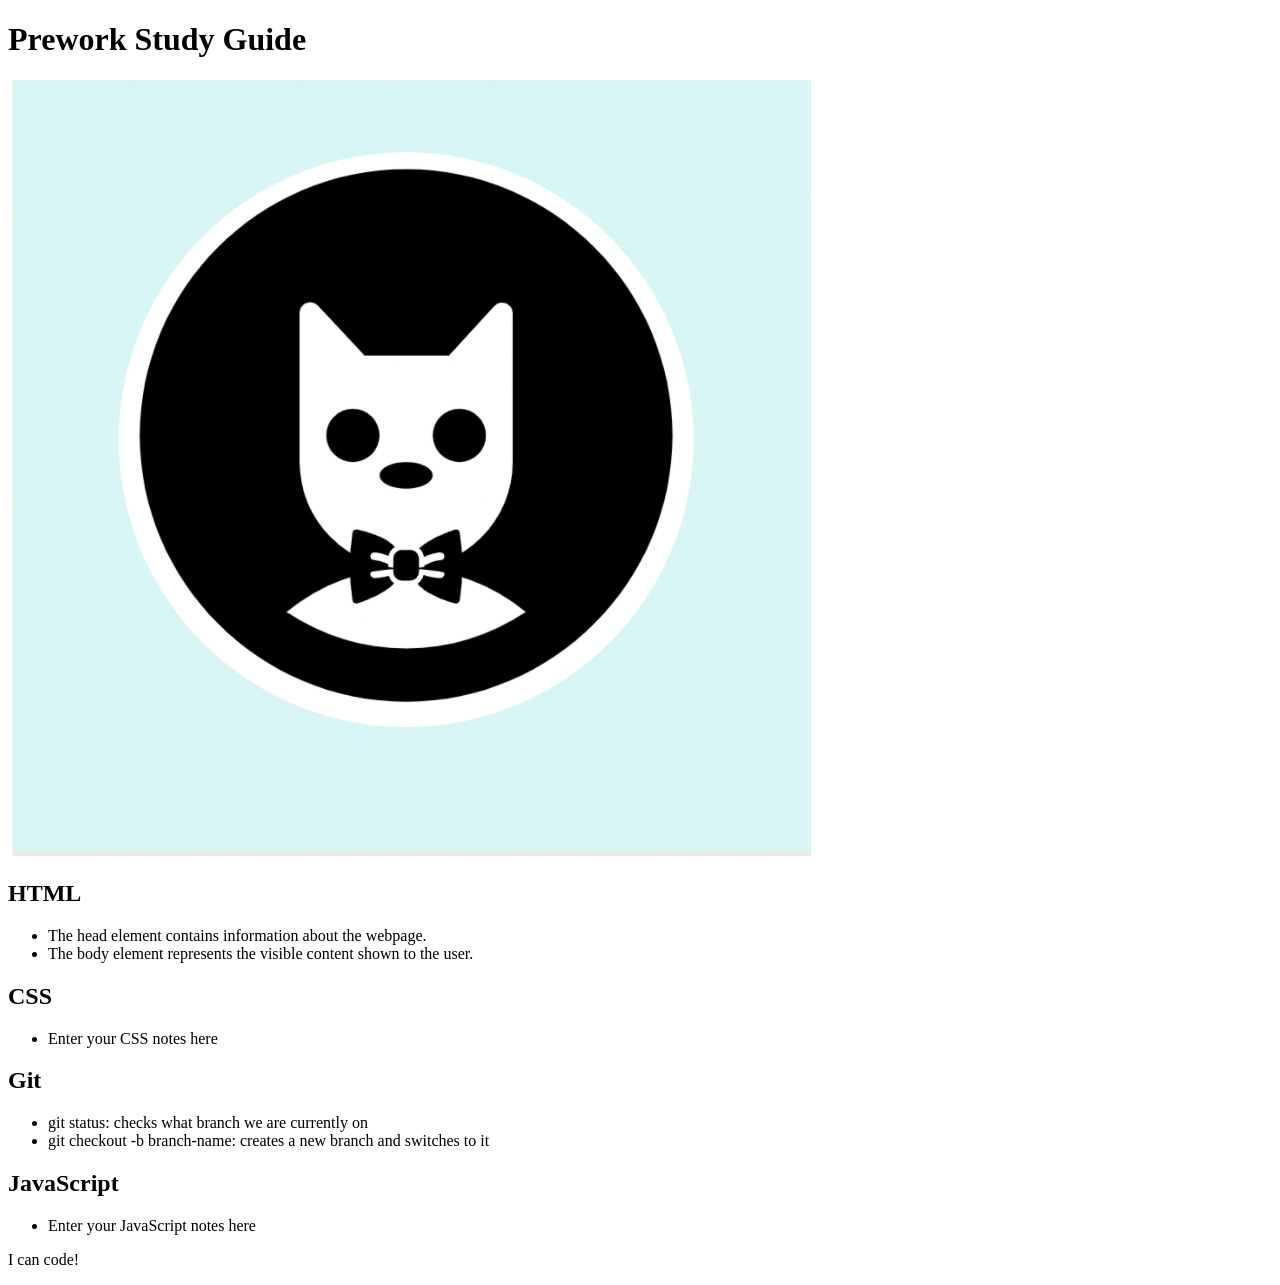
==== prework-study-guide/index.html @ 872d5d35 "added css stlying and linked" ====
<!DOCTYPE html>
<html lang="en">
  <head>
    <meta charset="UTF-8" />
    <meta http-equiv="X-UA-Compatible" content="IE=edge" />
    <meta name="viewport" content="width=device-width, initial-scale=1.0" />
    <link rel="stylesheet" href="./assets/style.css">
    <title>Prework Study Guide</title>
  </head>
  <body>
    <header id="top">
      <h1>Prework Study Guide</h1>
      <img 
       src="./assets/bowtie-cat.png"
       alt="Profile image of cat wearing a bow tie."
       />
    </header>
    <main>
      <section class="card" id="html-section">
        <h2>HTML</h2>
        <ul>
          <li>The head element contains information about the webpage.</li>
          <li>The body element represents the visible content shown to the user.</li>
        </ul>
      </section>

      <section class="card" id="css-section">
        <h2>CSS</h2>
        <ul>
          <li>Enter your CSS notes here</li>
        </ul>
      </section>

      <section class="card" id="git-section">
        <h2>Git</h2>
        <ul>
          <li>git status: checks what branch we are currently on</li>
          <li>git checkout -b branch-name: creates a new branch and switches to it</li>
        </ul>
      </section>

      <section class="card" id="javascript-section">
        <h2>JavaScript</h2>
        <ul>
          <li>Enter your JavaScript notes here</li>
        </ul>
      </section>
    </main>

    <footer>
      <p>I can code!</p>
    </footer>
  </body>
</html>
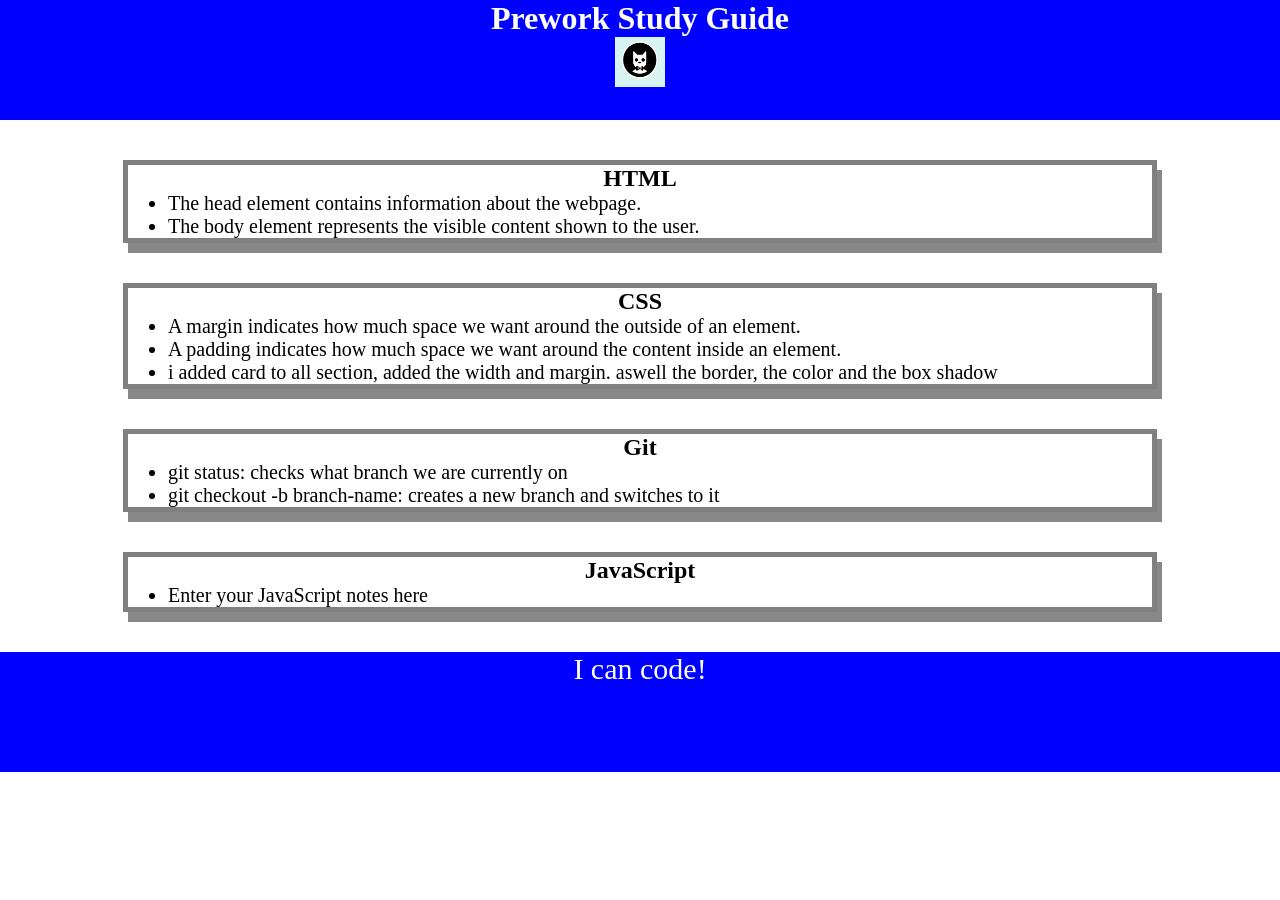
==== commit 7cbaa996: "added CSS to project" ====
--- a/prework-study-guide/index.html
+++ b/prework-study-guide/index.html
@@ -4,7 +4,7 @@
     <meta charset="UTF-8" />
     <meta http-equiv="X-UA-Compatible" content="IE=edge" />
     <meta name="viewport" content="width=device-width, initial-scale=1.0" />
-    <link rel="stylesheet" href="./assets/style.css">
+    <link rel="stylesheet" href="assets/style.css" /> 
     <title>Prework Study Guide</title>
   </head>
   <body>
@@ -27,7 +27,9 @@
       <section class="card" id="css-section">
         <h2>CSS</h2>
         <ul>
-          <li>Enter your CSS notes here</li>
+          <li>A margin indicates how much space we want around the outside of an element.</li>
+          <li>A padding indicates how much space we want around the content inside an element.</li>
+          <li>i added card to all section, added the width and margin. aswell the border, the color and the box shadow</li>
         </ul>
       </section>
 
--- a/prework-study-guide/assets/style.css
+++ b/prework-study-guide/assets/style.css
@@ -0,0 +1,41 @@
+* {
+    margin: 0;
+    padding: 0;
+}
+header,
+footer {
+ width: 100%;
+ height: 120px;
+ background-color: blue;
+ color: white;
+}
+
+h1,
+h2 {
+ text-align: center;
+}
+
+img {
+ display: block;
+ height: 50px;
+ width: 50px;
+ margin-left: auto;
+ margin-right: auto;
+}
+
+ul {
+ padding-left: 40px;
+ font-size: 20px;
+}
+
+p {
+ text-align: center;
+ font-size: 30px;
+}
+
+.card {
+    width: 80%;
+    margin: 40px auto;
+    border: 5px solid gray;
+    box-shadow: 5px 10px #888888;
+  }
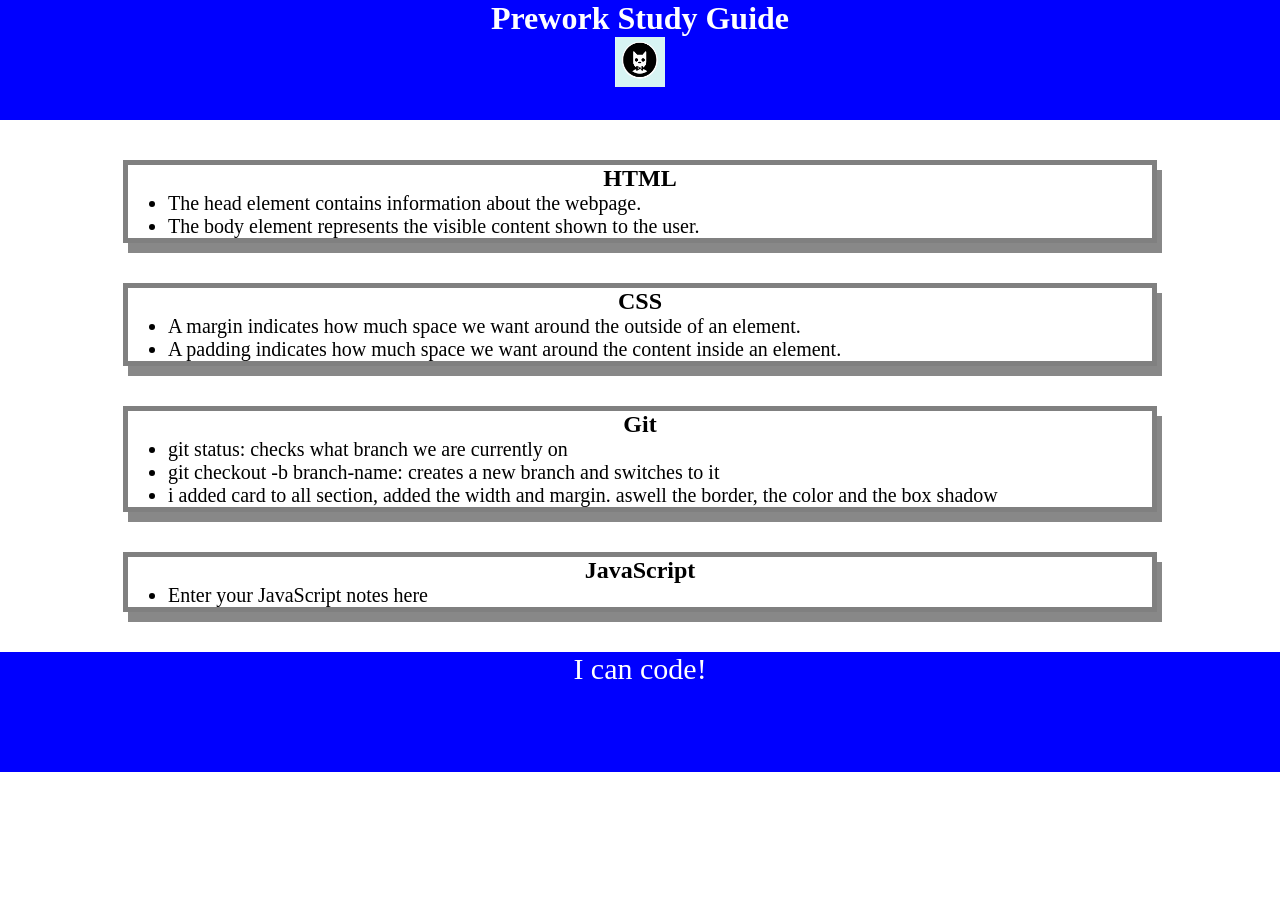
==== commit 750e02a5: "added lost change" ====
--- a/prework-study-guide/index.html
+++ b/prework-study-guide/index.html
@@ -4,7 +4,7 @@
     <meta charset="UTF-8" />
     <meta http-equiv="X-UA-Compatible" content="IE=edge" />
     <meta name="viewport" content="width=device-width, initial-scale=1.0" />
-    <link rel="stylesheet" href="assets/style.css" /> 
+    <link rel="stylesheet" href="./assets/style.css">
     <title>Prework Study Guide</title>
   </head>
   <body>
@@ -29,7 +29,7 @@
         <ul>
           <li>A margin indicates how much space we want around the outside of an element.</li>
           <li>A padding indicates how much space we want around the content inside an element.</li>
-          <li>i added card to all section, added the width and margin. aswell the border, the color and the box shadow</li>
+
         </ul>
       </section>
 
@@ -38,6 +38,7 @@
         <ul>
           <li>git status: checks what branch we are currently on</li>
           <li>git checkout -b branch-name: creates a new branch and switches to it</li>
+          <li>i added card to all section, added the width and margin. aswell the border, the color and the box shadow</li>
         </ul>
       </section>
 
--- a/prework-study-guide/assets/style.css
+++ b/prework-study-guide/assets/style.css
@@ -34,8 +34,8 @@
 }
 
 .card {
-    width: 80%;
-    margin: 40px auto;
-    border: 5px solid gray;
-    box-shadow: 5px 10px #888888;
-  }+  width: 80%;
+  margin: 40px auto;
+  border: 5px solid gray;
+  box-shadow: 5px 10px #888888;
+}
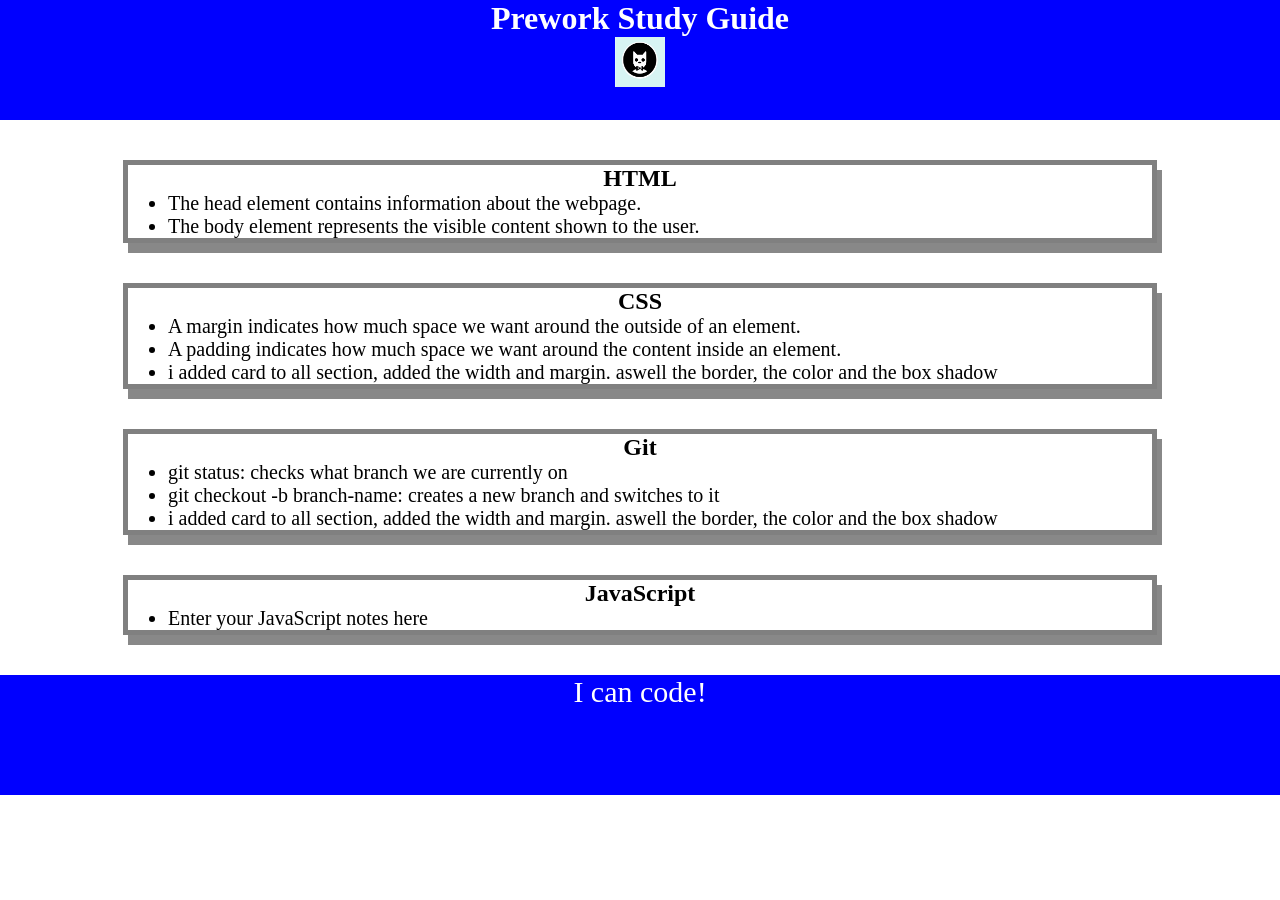
==== commit 647734cb: "issues aoccured but fixed" ====
--- a/prework-study-guide/index.html
+++ b/prework-study-guide/index.html
@@ -4,7 +4,7 @@
     <meta charset="UTF-8" />
     <meta http-equiv="X-UA-Compatible" content="IE=edge" />
     <meta name="viewport" content="width=device-width, initial-scale=1.0" />
-    <link rel="stylesheet" href="./assets/style.css">
+    <link rel="stylesheet" href="assets/style.css" /> 
     <title>Prework Study Guide</title>
   </head>
   <body>
@@ -29,7 +29,7 @@
         <ul>
           <li>A margin indicates how much space we want around the outside of an element.</li>
           <li>A padding indicates how much space we want around the content inside an element.</li>
-
+          <li>i added card to all section, added the width and margin. aswell the border, the color and the box shadow</li>
         </ul>
       </section>
 
--- a/prework-study-guide/assets/style.css
+++ b/prework-study-guide/assets/style.css
@@ -34,8 +34,8 @@
 }
 
 .card {
-  width: 80%;
-  margin: 40px auto;
-  border: 5px solid gray;
-  box-shadow: 5px 10px #888888;
-}+    width: 80%;
+    margin: 40px auto;
+    border: 5px solid gray;
+    box-shadow: 5px 10px #888888;
+  }
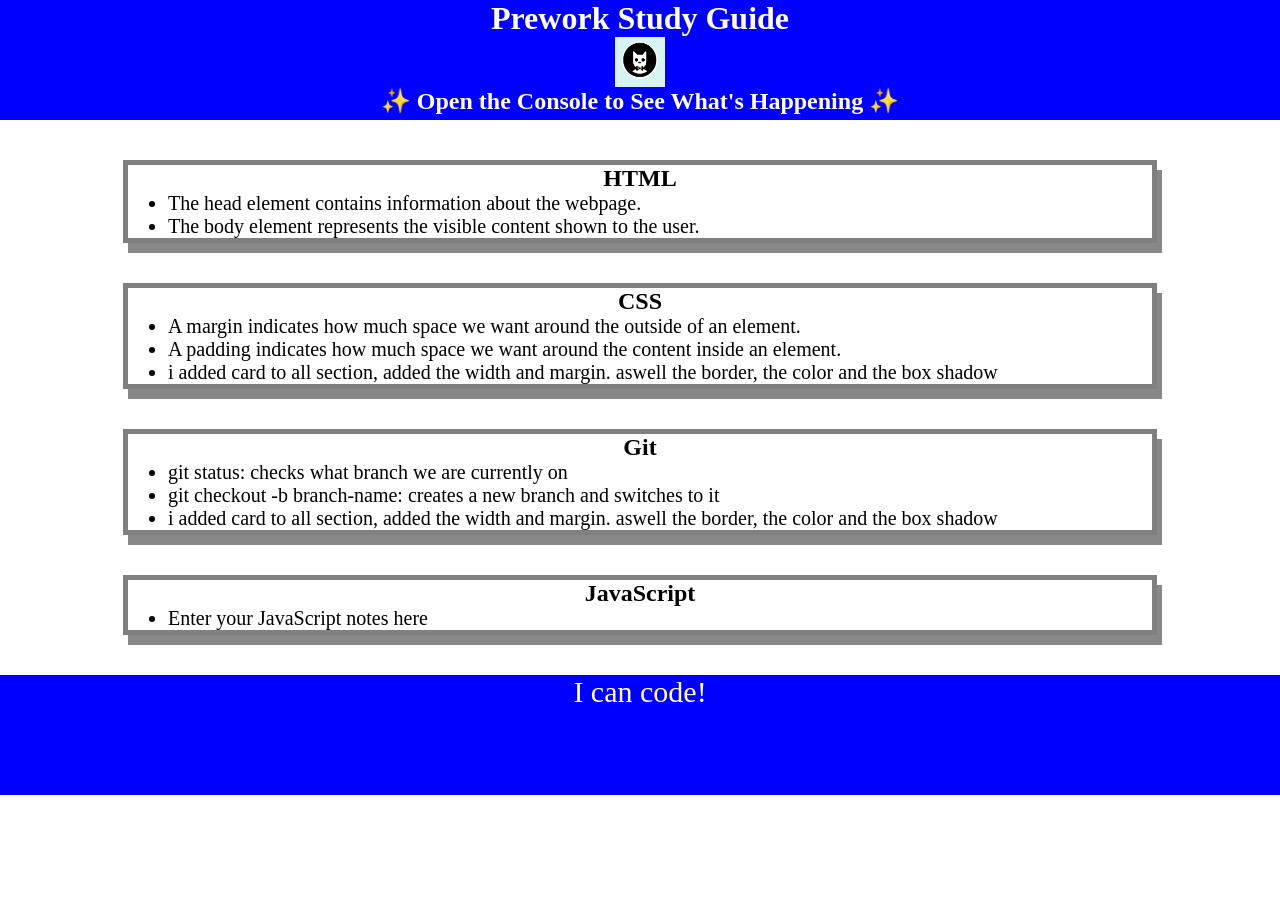
==== commit 6e776127: "added JavaScript to project" ====
--- a/prework-study-guide/index.html
+++ b/prework-study-guide/index.html
@@ -14,6 +14,7 @@
        src="./assets/bowtie-cat.png"
        alt="Profile image of cat wearing a bow tie."
        />
+       <h2>✨ Open the Console to See What's Happening ✨</h2>
     </header>
     <main>
       <section class="card" id="html-section">
@@ -53,5 +54,6 @@
     <footer>
       <p>I can code!</p>
     </footer>
+    <script src="./assets/script.js"></script> 
   </body>
 </html>
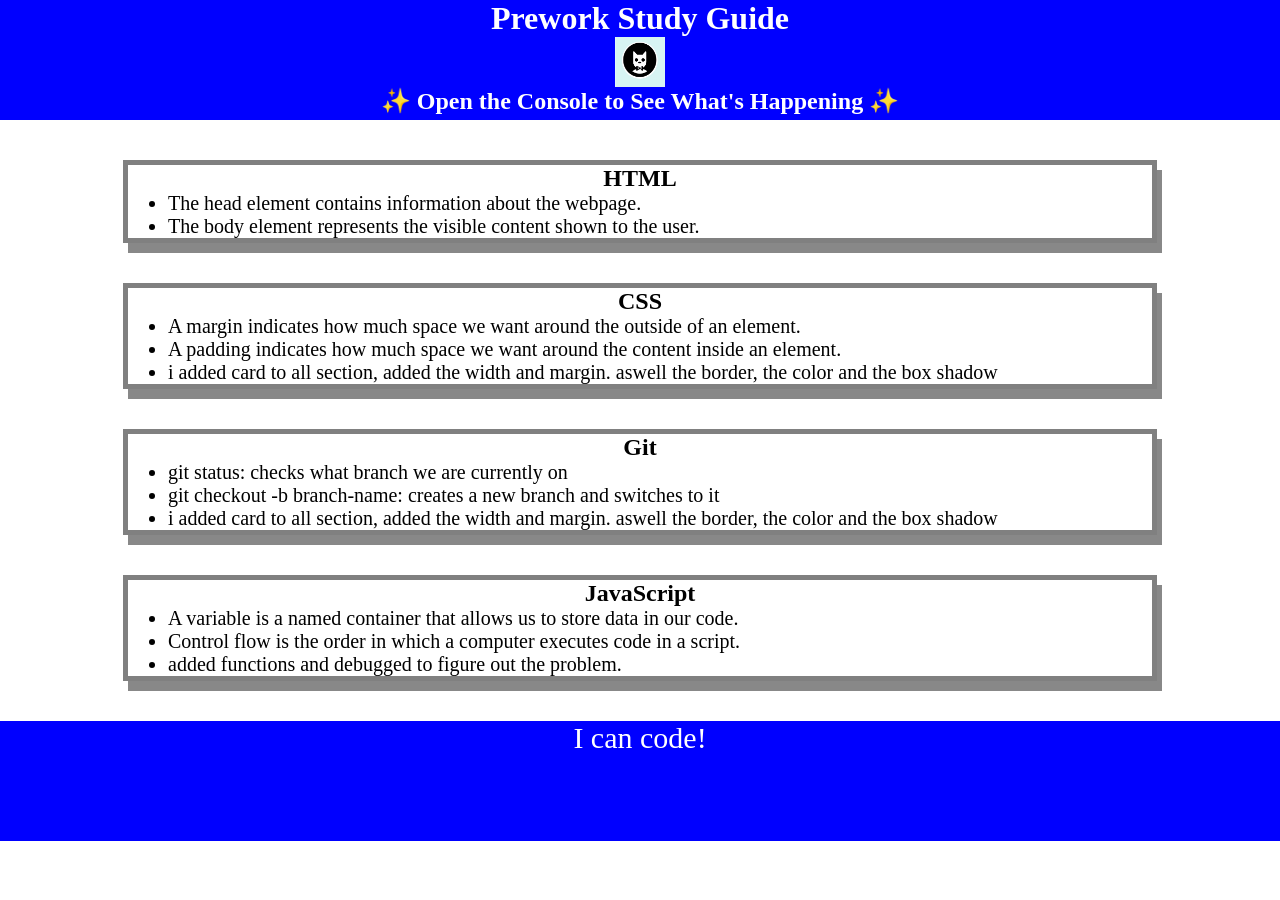
==== commit ee942fa2: "Add JavaScript functions and debug code" ====
--- a/prework-study-guide/index.html
+++ b/prework-study-guide/index.html
@@ -46,7 +46,9 @@
       <section class="card" id="javascript-section">
         <h2>JavaScript</h2>
         <ul>
-          <li>Enter your JavaScript notes here</li>
+          <li>A variable is a named container that allows us to store data in our code.</li>
+          <li>Control flow is the order in which a computer executes code in a script.</li>
+          <li>added functions and debugged to figure out the problem.</li>
         </ul>
       </section>
     </main>
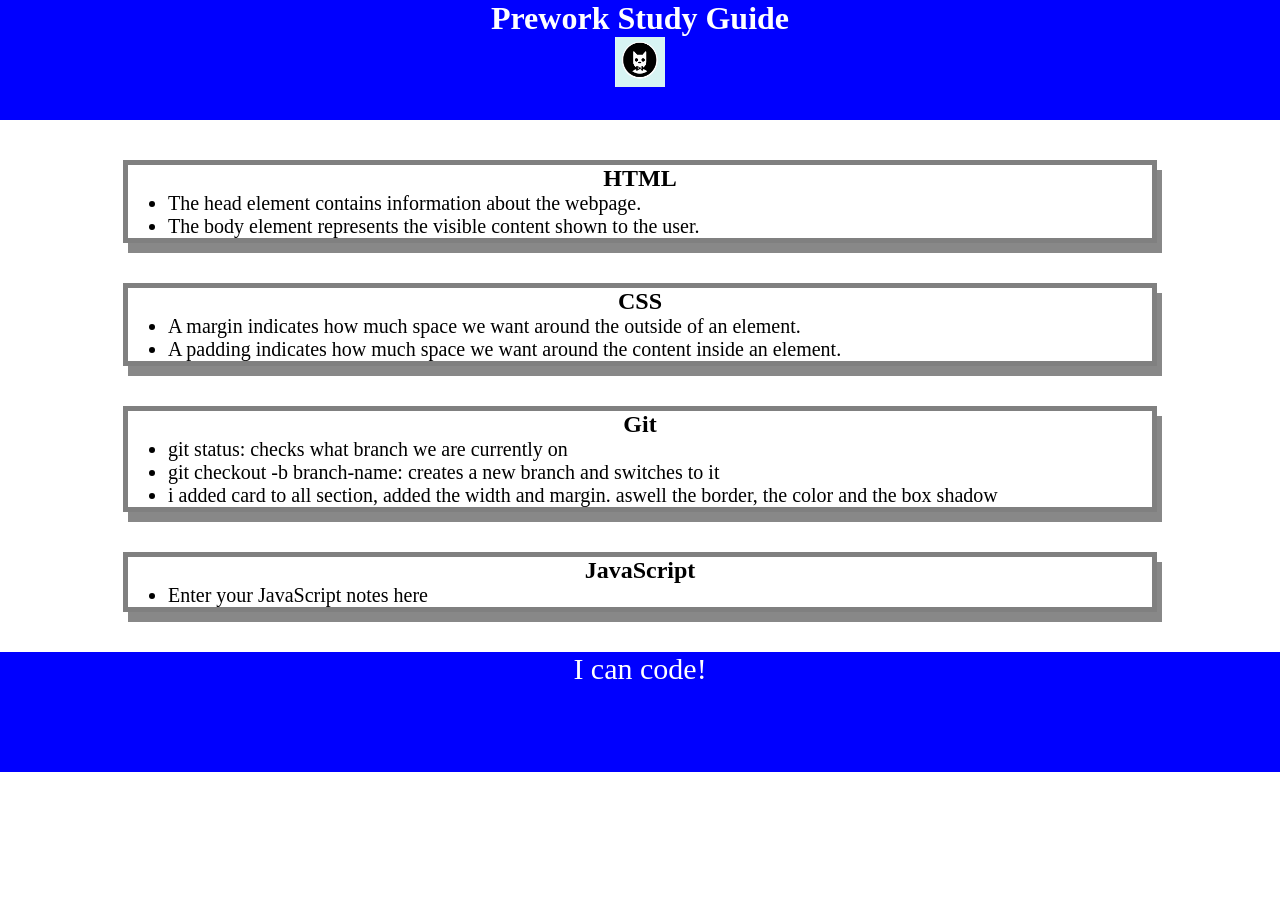
==== commit 23a0034c: "addeding the Readme to the project" ====
--- a/prework-study-guide/index.html
+++ b/prework-study-guide/index.html
@@ -4,7 +4,7 @@
     <meta charset="UTF-8" />
     <meta http-equiv="X-UA-Compatible" content="IE=edge" />
     <meta name="viewport" content="width=device-width, initial-scale=1.0" />
-    <link rel="stylesheet" href="assets/style.css" /> 
+    <link rel="stylesheet" href="./assets/style.css">
     <title>Prework Study Guide</title>
   </head>
   <body>
@@ -14,7 +14,6 @@
        src="./assets/bowtie-cat.png"
        alt="Profile image of cat wearing a bow tie."
        />
-       <h2>✨ Open the Console to See What's Happening ✨</h2>
     </header>
     <main>
       <section class="card" id="html-section">
@@ -30,7 +29,7 @@
         <ul>
           <li>A margin indicates how much space we want around the outside of an element.</li>
           <li>A padding indicates how much space we want around the content inside an element.</li>
-          <li>i added card to all section, added the width and margin. aswell the border, the color and the box shadow</li>
+
         </ul>
       </section>
 
@@ -46,9 +45,7 @@
       <section class="card" id="javascript-section">
         <h2>JavaScript</h2>
         <ul>
-          <li>A variable is a named container that allows us to store data in our code.</li>
-          <li>Control flow is the order in which a computer executes code in a script.</li>
-          <li>added functions and debugged to figure out the problem.</li>
+          <li>Enter your JavaScript notes here</li>
         </ul>
       </section>
     </main>
@@ -56,6 +53,5 @@
     <footer>
       <p>I can code!</p>
     </footer>
-    <script src="./assets/script.js"></script> 
   </body>
 </html>
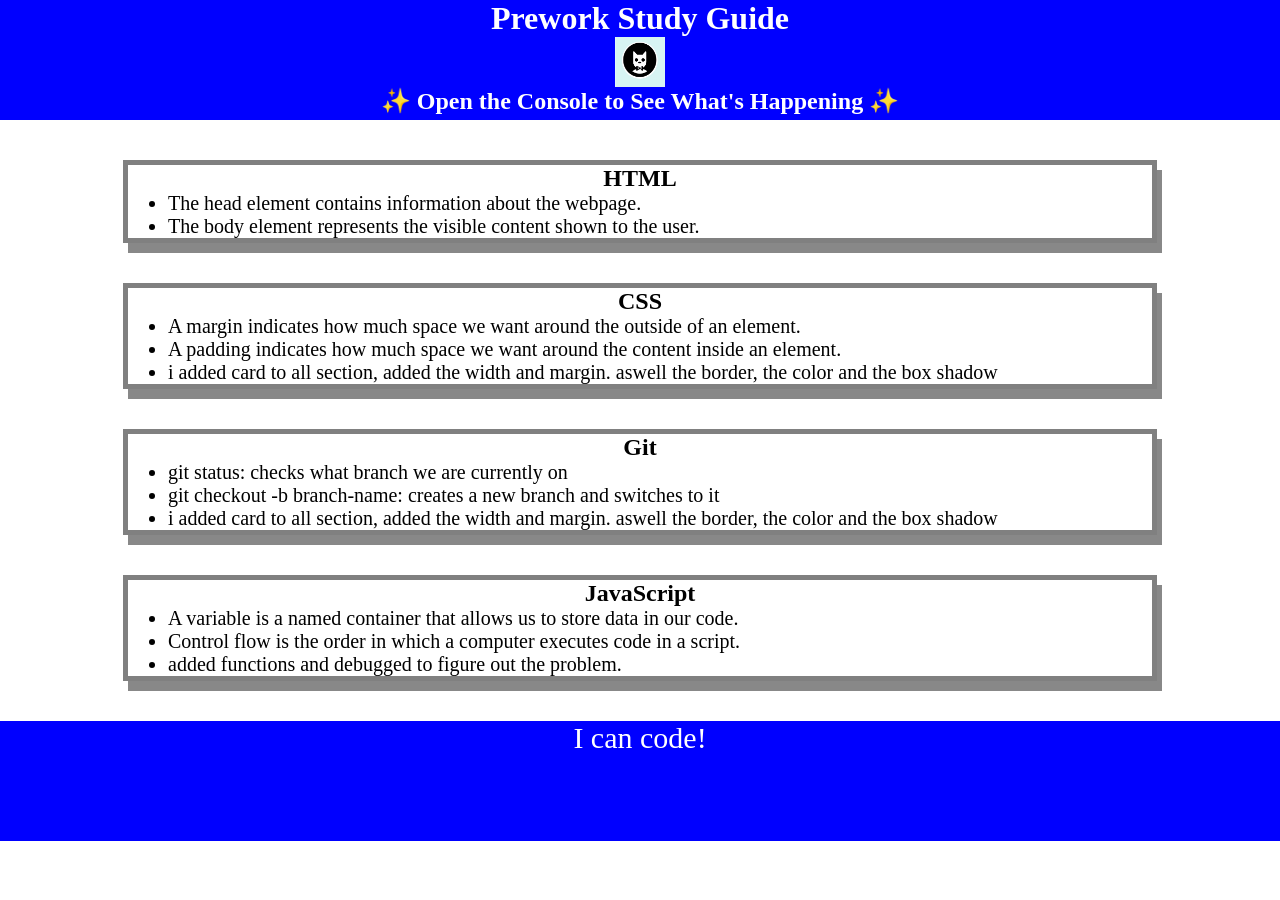
==== commit 0d336d62: "Merge branch 'main' of github.com:AndresZ25/prework-study-guide into feature/project-README" ====
--- a/prework-study-guide/index.html
+++ b/prework-study-guide/index.html
@@ -4,7 +4,7 @@
     <meta charset="UTF-8" />
     <meta http-equiv="X-UA-Compatible" content="IE=edge" />
     <meta name="viewport" content="width=device-width, initial-scale=1.0" />
-    <link rel="stylesheet" href="./assets/style.css">
+    <link rel="stylesheet" href="assets/style.css" /> 
     <title>Prework Study Guide</title>
   </head>
   <body>
@@ -14,6 +14,7 @@
        src="./assets/bowtie-cat.png"
        alt="Profile image of cat wearing a bow tie."
        />
+       <h2>✨ Open the Console to See What's Happening ✨</h2>
     </header>
     <main>
       <section class="card" id="html-section">
@@ -29,7 +30,7 @@
         <ul>
           <li>A margin indicates how much space we want around the outside of an element.</li>
           <li>A padding indicates how much space we want around the content inside an element.</li>
-
+          <li>i added card to all section, added the width and margin. aswell the border, the color and the box shadow</li>
         </ul>
       </section>
 
@@ -45,7 +46,9 @@
       <section class="card" id="javascript-section">
         <h2>JavaScript</h2>
         <ul>
-          <li>Enter your JavaScript notes here</li>
+          <li>A variable is a named container that allows us to store data in our code.</li>
+          <li>Control flow is the order in which a computer executes code in a script.</li>
+          <li>added functions and debugged to figure out the problem.</li>
         </ul>
       </section>
     </main>
@@ -53,5 +56,6 @@
     <footer>
       <p>I can code!</p>
     </footer>
+    <script src="./assets/script.js"></script> 
   </body>
 </html>
